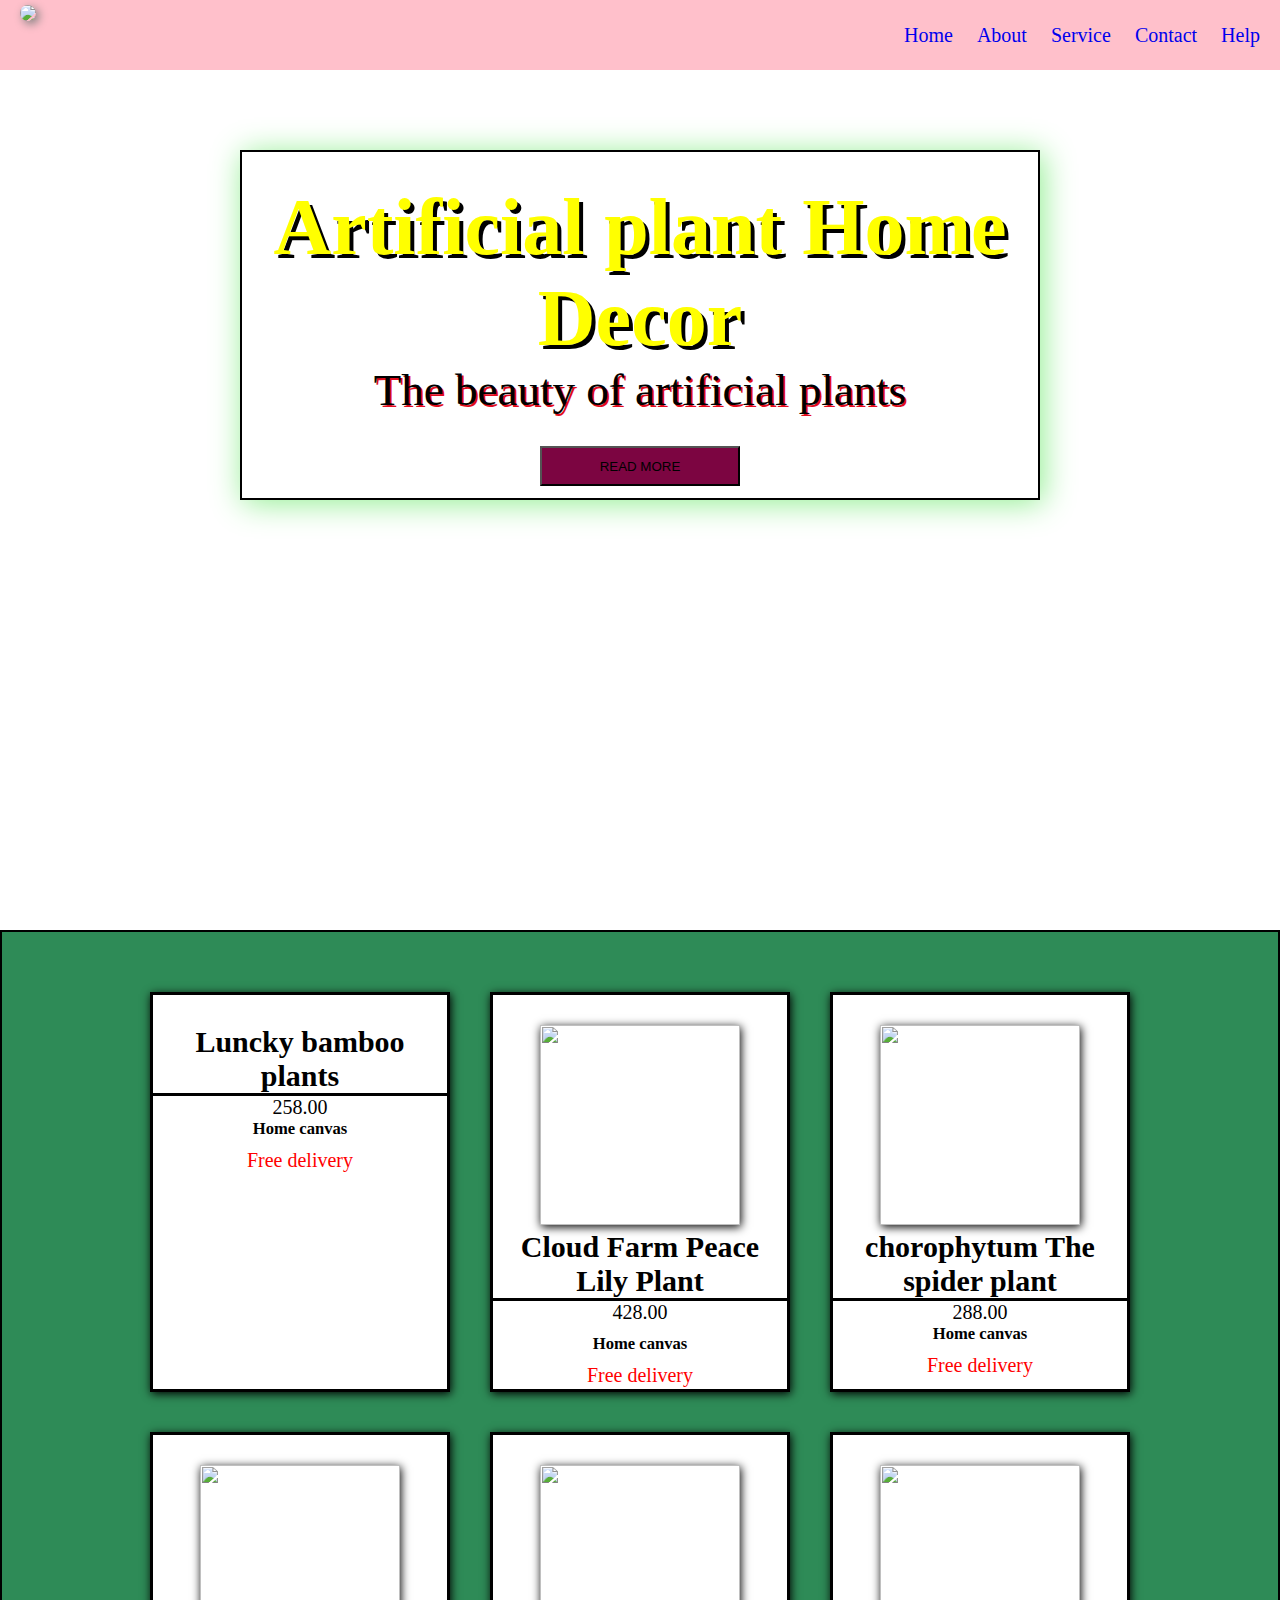
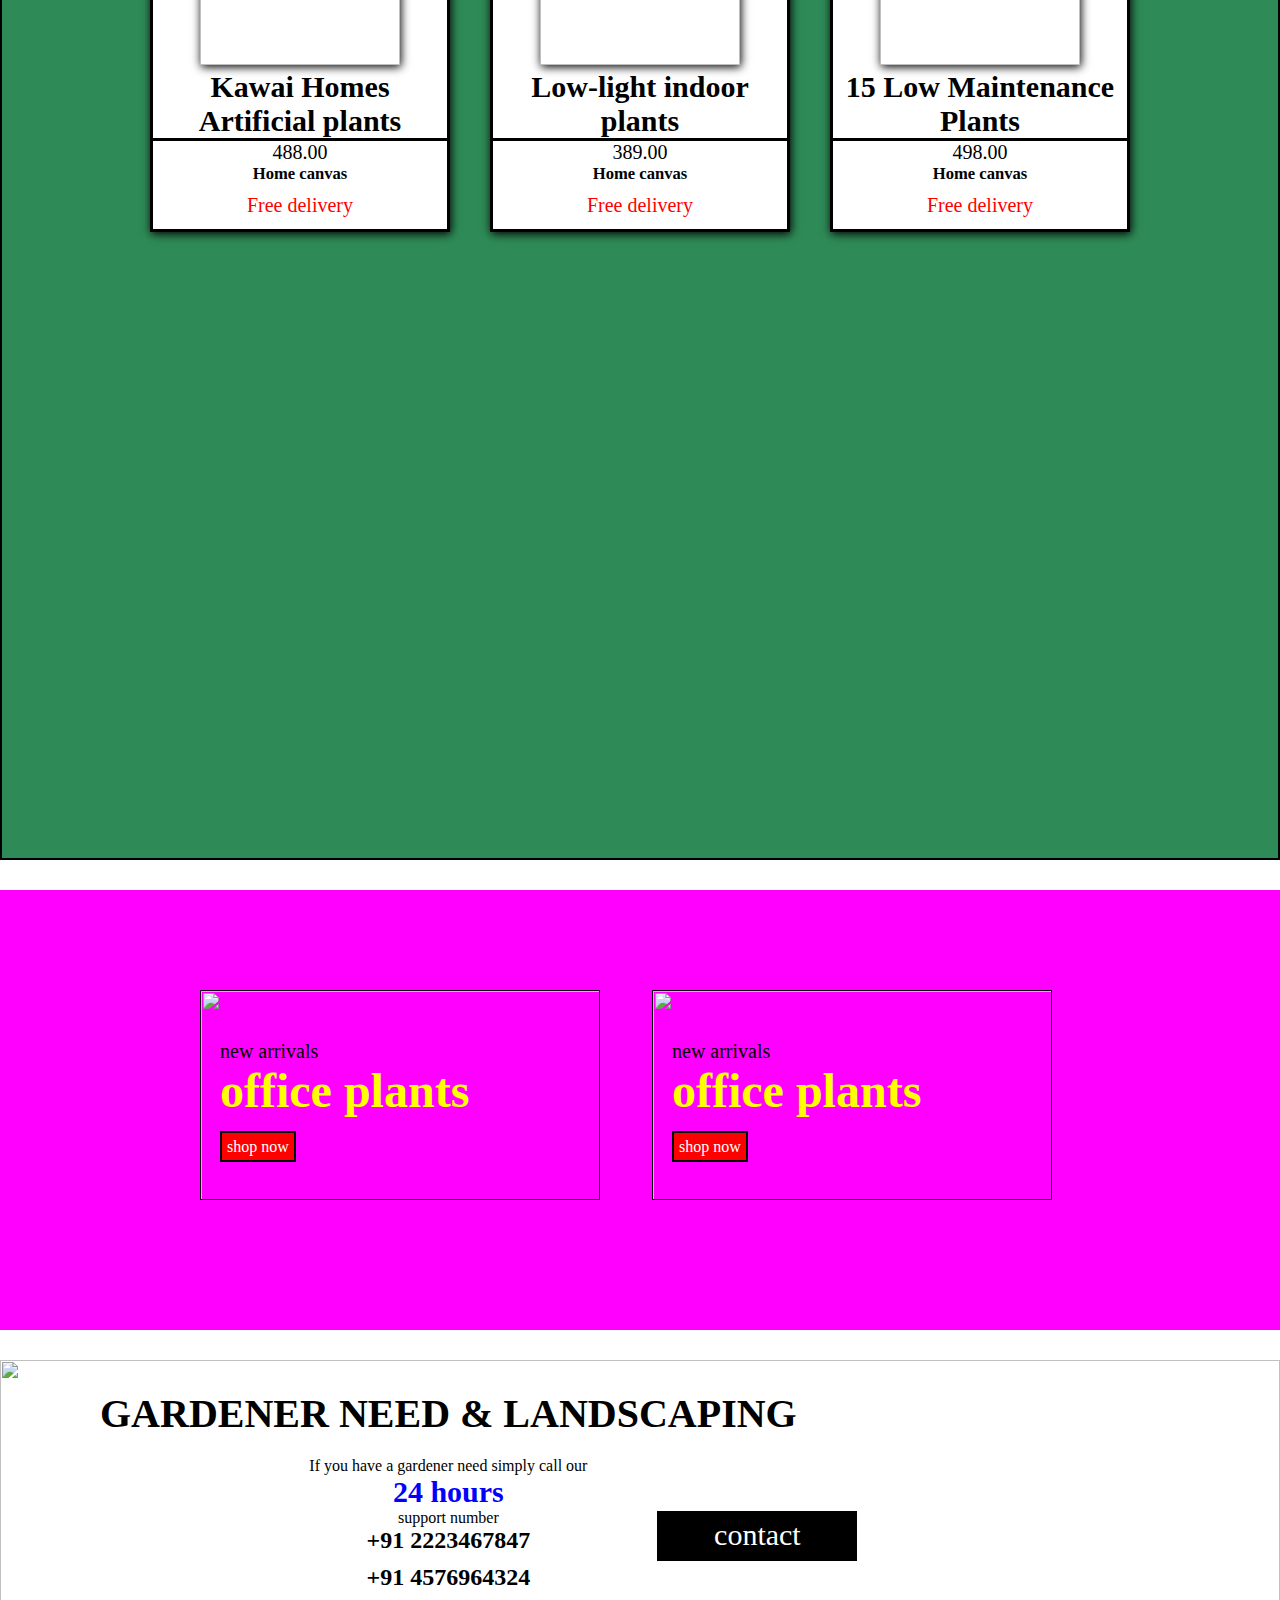
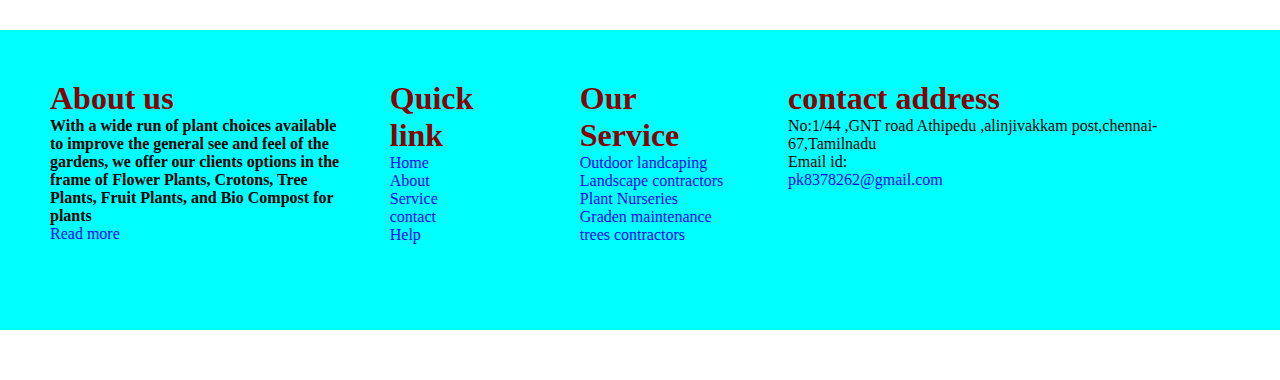
==== index.html @ f63d5d7e "project added" ====
<!DOCTYPE html>
<html>
    <head>
        <title>New project</title>
        <link rel="stylesheet" type="text/css" href="./index.css"/>
        <meta name="viewport" content="width=device-width,initial-scale=1.0"/>
        <script src="https://kit.fontawesome.com/f3d6148bca.js" crossorigin="anonymous"></script>
    </head>
    <body>   
        
        <!-- navbar box -->
        
 
            
            <nav class="navbar">       
              <span>
                <img src="https://www.shutterstock.com/image-vector/plant-logo-260nw-531589954.jpg"/>

              </span>
                 
               
                 
                    
                 
                    <ul>
                        <li><a href="./index.html">Home</a></li>
                        <li><a href="./about.html">About</a></li>
                        <li><a href="#Service">Service</a></li>
                        <li><a href="./contact.css">Contact</a></li>
                        <li><a href="#Help">Help</a></li>
                    </ul>
                </nav>
                
            
    <div class="container">
           <!-- <img src="https://png.pngtree.com/thumb_back/fh260/background/20210507/pngtree-photography-green-leaves-background-natural-green-image_697603.jpg"/> -->
            <!-- front page -->
           <div class="fristdesign"> 
            
            <h1>Artificial plant Home Decor</h1>
            <p>The beauty of artificial plants</p>
            <button>READ MORE</button>
        </div>
    
    </div>     
        
          <!--sales boxs-->
    <div class="rating">
            <div class=" card box1">
            <!-- <img src="https://5.imimg.com/data5/AX/SY/ZR/SELLER-24918037/3-layers-lucky-bamboo.jpg"/> -->
            <h2>Luncky bamboo plants</h2>
            <i class="fa-solid fa-indian-rupee-sign"></i>258.00
            <h5>Home canvas</h5>
            <p>Free delivery</p>
            
            </div>
            <div class="box2 box1 ">            
            <img src="https://encrypted-tbn0.gstatic.com/images?q=tbn:ANd9GcSDeoRVGz95Kq-YJI-AQRVof-7GMm4FPJN2Djv4wxbf6WOBmhTp2wYeqSkV2nyN4fXkWck&usqp=CAU"/>
            <h2>Cloud Farm Peace Lily Plant</h2>
            <i class="fa-solid fa-indian-rupee-sign"></i>428.00
            <h5>Home canvas</h5>
            <p>Free delivery</p>
            
            
            </div>
            <div class="box3 box1">
            <img src="https://i.pinimg.com/originals/1b/35/57/1b3557d650e89d7aaeb99b959dcf2830.jpg"/>
            <h2> chorophytum The spider plant</h2>
            <i class="fa-solid fa-indian-rupee-sign"></i>288.00
            <h5>Home canvas</h5>
            <p>Free delivery</p>
            </div>
             <div class="box4 box1">
            <img src="https://m.media-amazon.com/images/I/61S8D-GivOL._AC_UF894,1000_QL80_.jpg"/>
            <h2>Kawai Homes Artificial plants</h2>
            <i class="fa-solid fa-indian-rupee-sign"></i>488.00
            <h5>Home canvas</h5>
            <p>Free delivery</p>
            </div>
            <div class="box5 box1">
            <img src="https://m.media-amazon.com/images/I/51x-fdzW7xL._SL500_.jpg"/>
            <h2> Low-light indoor plants </h2>
            <i class="fa-solid fa-indian-rupee-sign"></i>389.00
            <h5>Home canvas</h5>
            <p>Free delivery</p>
            </div>
            <div class="box6 box1">
            <img src="https://i.pinimg.com/originals/3c/4d/b8/3c4db82d9059c3ffff80d8208ce58c0b.jpg"/>
            <h2>15 Low Maintenance Plants </h2>
            <i class="fa-solid fa-indian-rupee-sign"></i>498.00
            <h5>Home canvas</h5>
            <p>Free delivery</p>
            </div>   
           
    
        </div>
        <!-- small banner box starts -->
        <div class="banner-container">
            <div class="banner">
                <img src="https://prickleplants.co.uk/cdn/shop/collections/Large-Plants-Banner.jpg?v=1654697613"/>
                <div class="span">
                <span>new arrivals</span>
                <h2>office plants</h2>
                <a href="#" class="btn">shop now</a>
            </div>
            </div>
            <div class="banner">
                <img src="https://encrypted-tbn0.gstatic.com/images?q=tbn:ANd9GcRUTwh4ddpP0bTLM2NzTbb8pVPBB6c9AU_jLQ&usqp=CAU"/>
                <div class="span">              
                <span>new arrivals</span>
                <h2>office plants</h2>
                <a href="#" class="btn">shop now</a>
            </div>
            </div>

        </div>
        
    
                
        <!-- contact -->
        <div class="help">
            <div class="helpbox">
                 <img src="https://www.shutterstock.com/shutterstock/photos/582283708/display_1500/stock-photo-gardening-set-of-tools-for-gardener-and-flowerpots-in-sunny-garden-582283708.jpg"/>

                
                <span>
                <h1>GARDENER NEED & LANDSCAPING</h1>
                <p>If you have a gardener need simply call our<h3> 24 hours</h3> support number</p>
                <h2>+91 2223467847</h2>
                <h2>+91 4576964324</h2>
                <a href="./contact.html" class="con">contact</a>
            </span>
            </div>
        </div>
        <!-- lastbox -->
        <div class="lastbox">
        <div class="row1 row">
        <h1>About us<h1>
        <h4>With a wide run of plant choices available to improve the general see and feel of the gardens,
             we offer our clients options in the frame of Flower Plants, 
            Crotons, Tree Plants, Fruit Plants, and Bio Compost for plants</h4>
            <a href="#">Read more</a>
        </div>
        <div class="row2 row">
            <h1>Quick link</h1>
            <a href="#">Home</a><br>
            <a href="#">About</a><br>
            <a href="#">Service</a><br>
            <a href="#">contact</a><br>
            <a href="#">Help</a>

        </div>
        <div class="row3 row">
        <h1>Our Service</h1>
        <a href="#">Outdoor landcaping</a><br>
            <a href="#">Landscape contractors</a><br>
            <a href="#">Plant Nurseries</a><br>
            <a href="#">Graden maintenance</a><br>
            <a href="#">trees contractors</a>
        </div>
        <div class="row4 row">
        <h1>contact address</h1>
        <p>No:1/44 ,GNT road Athipedu ,alinjivakkam post,chennai-67,Tamilnadu</p>
        <p>Email id:</p>
        <a href="pk8378262@gmail.com">pk8378262@gmail.com</a>
        </div>
        </div>

<!-- <img src="https://dailytimes.com.pk/assets/uploads/2019/01/05/Garden.jpg"/> -->

        
        
    
    </body>
</html>
---- index.css ----
*{
    padding: 0;
    margin: 0;
    box-sizing: border-box;
      list-style: none; 
     text-decoration:none;
} 
.navbar{
  width: 100%;
  height: 70px;  
  background-color:pink;
  padding-bottom: 10px;
  position: fixed;
  z-index: 1000;
  

} 

 .navbar img{
   height: 60px; 
  margin: 5px 20px; 
  box-shadow: 3px 3px 10px gray;
  border-radius: 60%;
    
} 
.navbar ul{
     float: right; 
    
    
}
 .navbar ul li{
  display: inline-block;
  line-height: 70px;
  font-size: 20px;
  padding: 0px,20px; 
  margin-right:20px;
}
.navbar ul li a:hover{
  color:yellow;
  border-bottom: 2px solid black;
   
}
.container {
  width: 100%;
   height:100vh;
  padding: 150px;  
  background-image: url(https://cdn.wallpapersafari.com/42/11/lHnXyh.jpg);
   background-size:cover;
  background-position:center;
  
  
  
   
  

 
} 

  /* about the new desing */
 .fristdesign{    
    width: 800px;
     height: 350px;
    border: 2px solid black;
    text-align: center; 
     padding: 30px; 
     margin: auto;   
    
    
      background-image: url(https://e0.pxfuel.com/wallpapers/951/389/desktop-wallpaper-real-nature-high-quality-nature.jpg); 
    
    
    
    box-shadow: 3px 3px 30px lightgreen ;

  }
  .container h1 {
    color: yellow;
    font-size: 80px;
    text-shadow: 4px 4px black;
  }
  .fristdesign p{
    font-size: 45px;
    text-shadow: 2px 2px rgb(226, 11, 29);
    

  }
  button{
    width: 200px;
    height: 40px;
    margin-top: 30px;
    background-color: rgb(124, 5, 65);
  }
  .container:hover .fristdesign  {
    transform: scale(1.1);
    cursor: pointer;
  }
  /* sales boxs */ 
  .rating  {
    width: 100%;
     height: 170vh;
    border: 2px solid black;
    display: grid;
    grid: 400px/auto auto auto ;
    grid-gap:40px;
     padding: 60px;
   justify-content: center;
   background-color:seagreen; 
   margin-top: 30px;  
  
   
    
     
  } 
  
  .box1{
    width: 300px;
    height: 400px;
    border: 3px solid black;
    padding-top: 30px; 
    box-shadow: 1px 2px 9px black ;
    font-size: 20px;
    cursor: pointer;
    text-align: center; 
    background-color: white;
    
    
  }
  .box2 h5{
    padding-top: 10px;
  }
  .box1 p{
    color: red;
    padding-top: 10px;
  }
   .box1 img{
     width:200px;
    height: 200px;
    box-shadow: 1px 2px 9px black ;
    
  }
  .rating:hover img{
    transform: scale(1.1);
    
  }
  .box1 h2{
    border-bottom: 3px solid black;
  }
  /* small banner box starts */
  
  .banner img{
    width: 400px ;height: 210px;
    border: 1px solid black;
    box-shadow: 0px 5px 10px  solid black;
    
  }
  .banner a{
    color: white;
    width: 50px;height: 40px;
    border: 2px solid black;
    padding: 5px;
    background-color:red;
   
  }
  .banner-container{
    display: flex;
    flex-wrap: wrap;
    gap: 1.5rem;
    padding: 100px 200px;
    background-color: fuchsia;
    margin-top: 30px;
    overflow: hidden; 
  
    

  }
  .banner-container .banner{
    flex: 1 1 10rem;
    height: 15rem;
    position: relative;
     overflow: hidden; 
  }
  .banner-container .banner .span{
    position: absolute;
    top:50px;left: 20px; 
    transform: scale(50px);
  }

  .banner .span span{
    color:black;
    font-size: 20px;
  }
  .banner .span h2{
    color: yellow;
    font-size: 3rem;
    margin-bottom: 20px;

  }
  .banner-container .banner:hover img{
    transform: scale(1.4);
    cursor: pointer;
  }
  /* contact */
   .helpbox img{
    width: 100%;
    height: 500px;
    

  
   
  }
  .helpbox  {
    text-align: center;
    margin-top: 30px;
    
  }
   .help .helpbox{
    flex: 1 1 10rem;
    height: 15rem;
    position: relative;
    overflow: hidden;
    
  } 
  
   .help .helpbox span{
    position: absolute;
    top:30px;left: 100px; 
    transform: scale(50px);
    text-align: center;
    
    
      
  }
  .helpbox h3{
    color: blue;
    font-size: 30px;
  }
  .helpbox h2 {
  
    padding-bottom: 10px;
  }

   .helpbox a {
    width: 200px;
    height: 50px;
    color: white;
    background-color: black; 
    border: 2px solid black;
    font-size: 30px;
    padding: 5px;
    position: absolute;
    left:80%;bottom: 40px;
   } 
   .helpbox h1{
    font-size: 40px;
    padding-bottom: 20px;
   } 
   /* lastbox   */
   .lastbox{
     height: 300px;
    display: flex;
    gap: 50px;
    background-color:cyan;
    padding: 50px;
    margin-top: 30px;
    
   }
   .lastbox .row1{
    width: 300px;
    height: 300px;
   }
   .lastbox h1{
    color:darkred;
   }
 
  

  












/*navbar media in tablet*/ 
@media only screen and (min-width:500px) and (max-width:950px) {
.navbar{
  width: 945px;
}  
  .container{
    width:945px;
    padding: 100px;
  }
   
      .fristdesign{    
        width: 600px;
        height: 350px;
        border: 2px solid black;
        text-align: center;
        
        margin: auto;
      
    
    
    }
  .rating{
  width: 945px;
  height:200vh;
  display: grid;
  grid:450px /auto auto auto ;
  padding:50px;
  
  
}
.box1{
  width: 250px;
  height: 370px;
  font-size: 15px;

}
.box1 img{
  width: 200px;
  height: 200px;
}
/* small banner box starts */

.banner-container{
   width: 945px; 
  
   padding: 100px 100px; 
  

}
/* contact */
.helpbox{
  width: 945px;
}
/* lastbox */
.lastbox{
  width: 945px;
}
} 
  /*navbar media in mobile */
@media only screen and (min-width:300px) and (max-width:600px) {
  
  .container{
    width: 900px;
   

    
  }
 .fristdesign{
 width: 600px;
 height: 300px;

 
 }
 .container h1 {
  color: yellow;
  font-size: 50px;
  text-shadow: 4px 4px black;
}
.fristdesign p{
  font-size: 45px;
  text-shadow: 2px 2px rgb(226, 11, 29);
  

}
button{
  width: 200px;
  height: 40px;
  margin-top: 30px;
  background-color: rgb(124, 5, 65);
}



img{
     margin-left: 10px; 
}
.navbar{
     
     position: fixed;
     
}
.navbar ul{
    position:fixed; 
     width:-100px;
    height:100vh;
    
     text-align: center;
       
    
    


}
.navbar ul li{

 width: 50px;
 






}
.navbar ul li a{
    color: white;
    border: none;
   
    
}
.navbar ul li:hover{
    background-color: black;
     width:80px;
     height: 50px;
     
    box-shadow: 5px 5px 30px yellow;
}
img{
    margin-left: 10px;
}
.navbar{
    display: block;
}
.navbar ul{
    position:fixed;
    width:100%;
    height:100vh;
    text-align: center;
}
.navbar ul li{
    display: block;
    width: 50px;
}
.rating{
    display: grid;
  grid-template-columns: auto; 
   grid-gap: 100px;

  padding:10px 20px 10px 20px;
   width: 900px;
   height: 900vh;  
  
  
 
 
}
.box1{
  width: 350px;
  height: 500px;
  font-size: 25px;
    
}
.box1 img{
  width: 250px;
  height: 250px;
}
.card{
  margin-bottom: 100px;
}
/* small banner box starts */

.banner-container{
  width: 900px; 
 display: grid;
 grid: auto;
 

 

}
.banner-container .banner{
  /* padding: 50px; */
  margin: auto;
}
/* contact */
.helpbox{
  width: 900px;
}
/* lastbox */
.lastbox {
  width: 900px;
  height: 700px;
  display: grid;
  grid: 10px/auto;

}
.lastbox .row2{
  margin-top: 120px;
}
.lastbox .row{
  text-align: center;
}
.lastbox .row1{
  
  width: 200px;
  height: 100px;
  margin: auto;
}

    
}
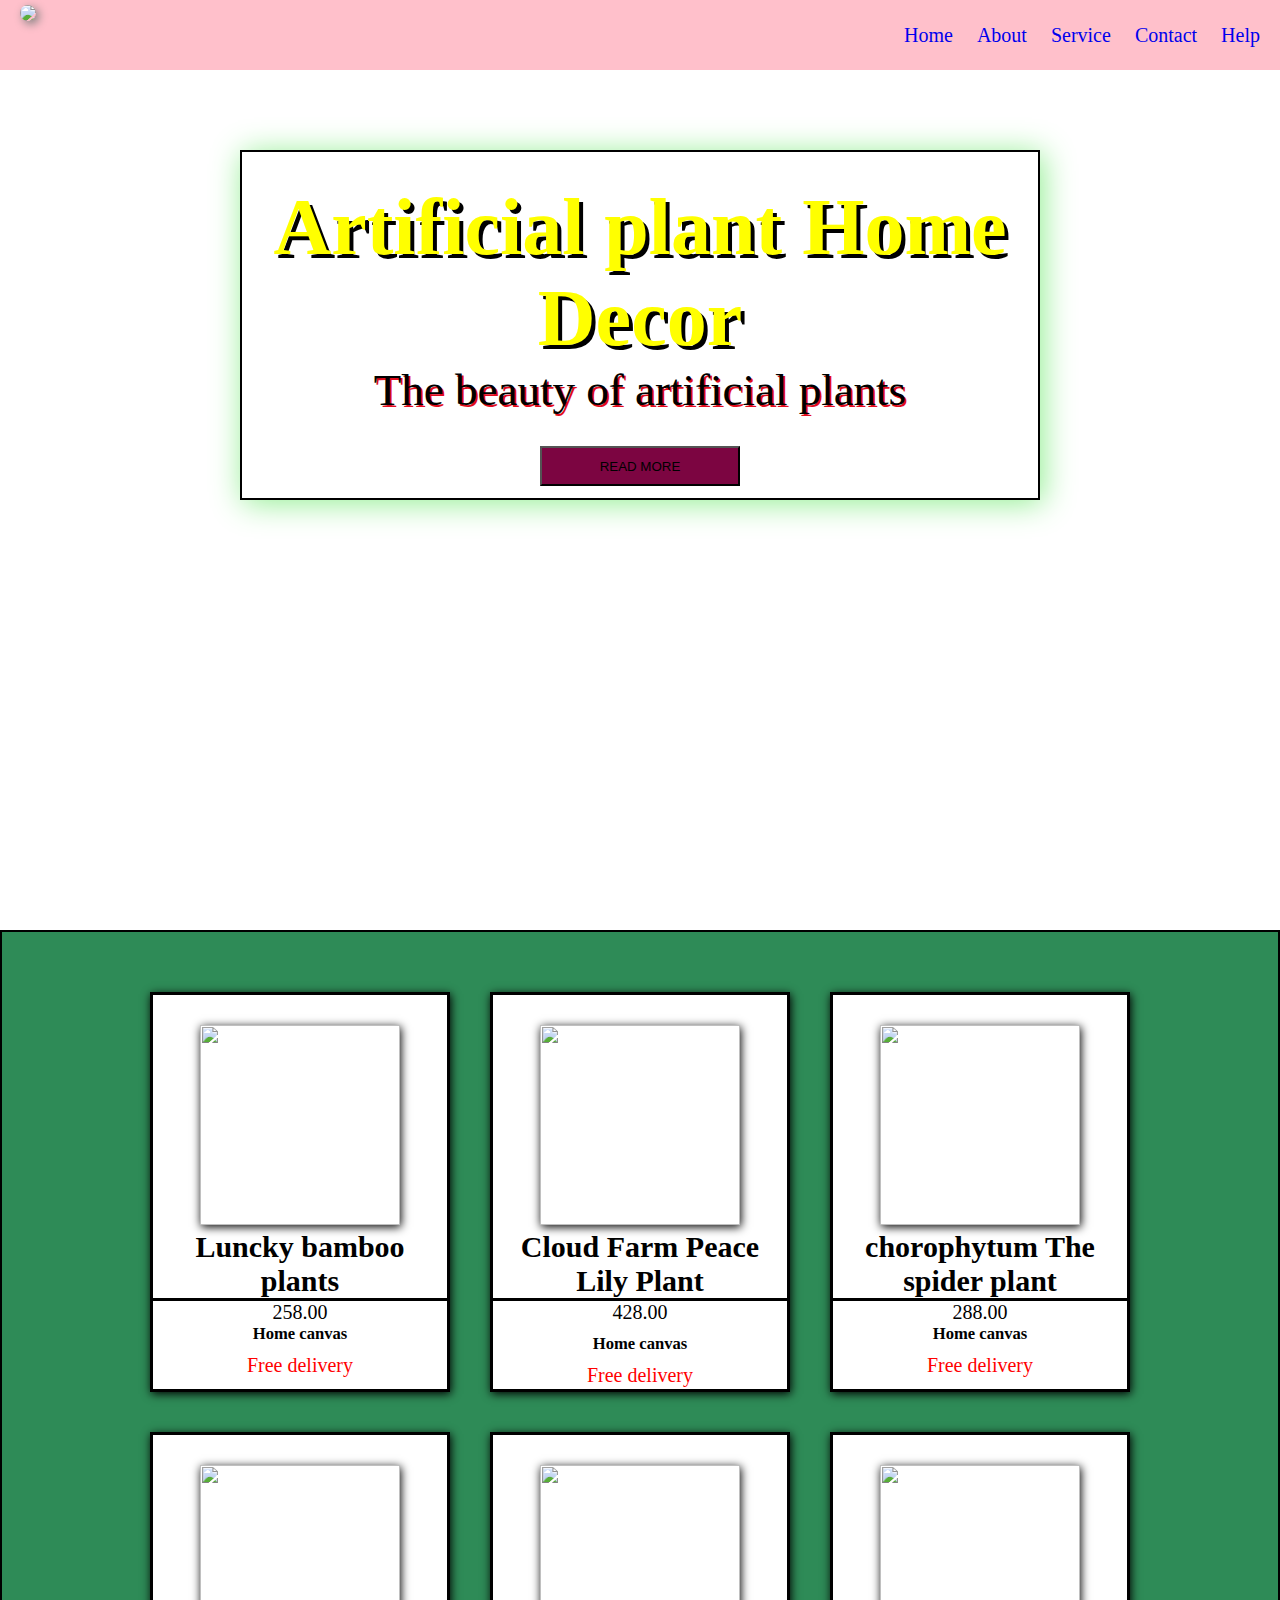
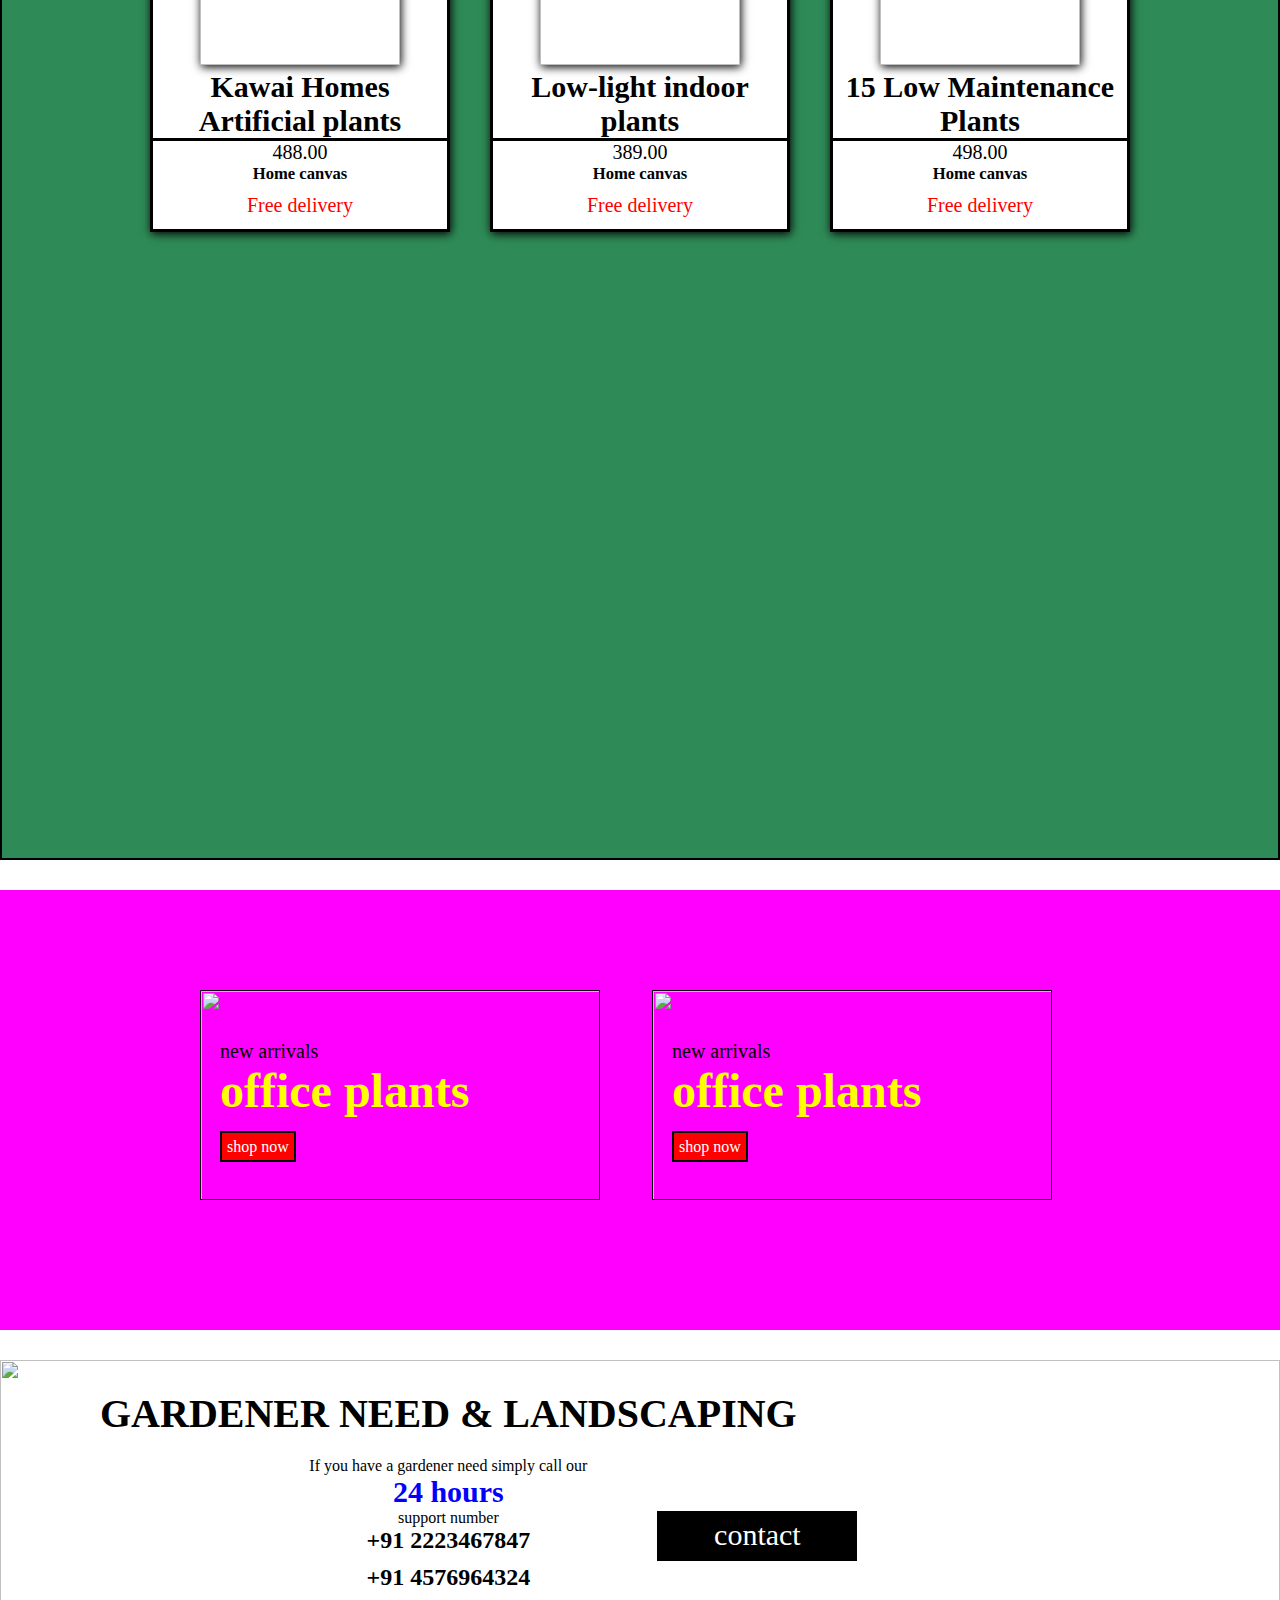
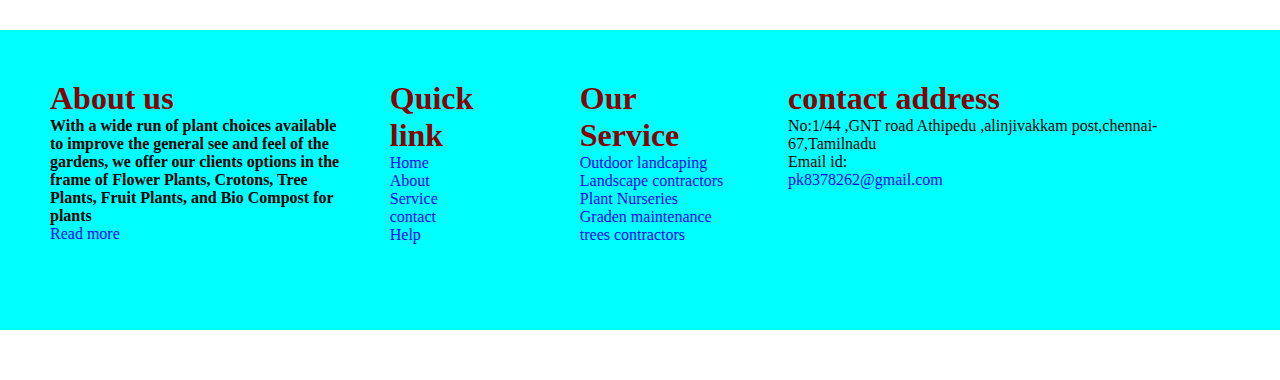
==== commit d8c71b77: "change" ====
--- a/index.html
+++ b/index.html
@@ -47,7 +47,7 @@
           <!--sales boxs-->
     <div class="rating">
             <div class=" card box1">
-            <!-- <img src="https://5.imimg.com/data5/AX/SY/ZR/SELLER-24918037/3-layers-lucky-bamboo.jpg"/> -->
+            <img src="https://5.imimg.com/data5/AX/SY/ZR/SELLER-24918037/3-layers-lucky-bamboo.jpg"/>
             <h2>Luncky bamboo plants</h2>
             <i class="fa-solid fa-indian-rupee-sign"></i>258.00
             <h5>Home canvas</h5>
